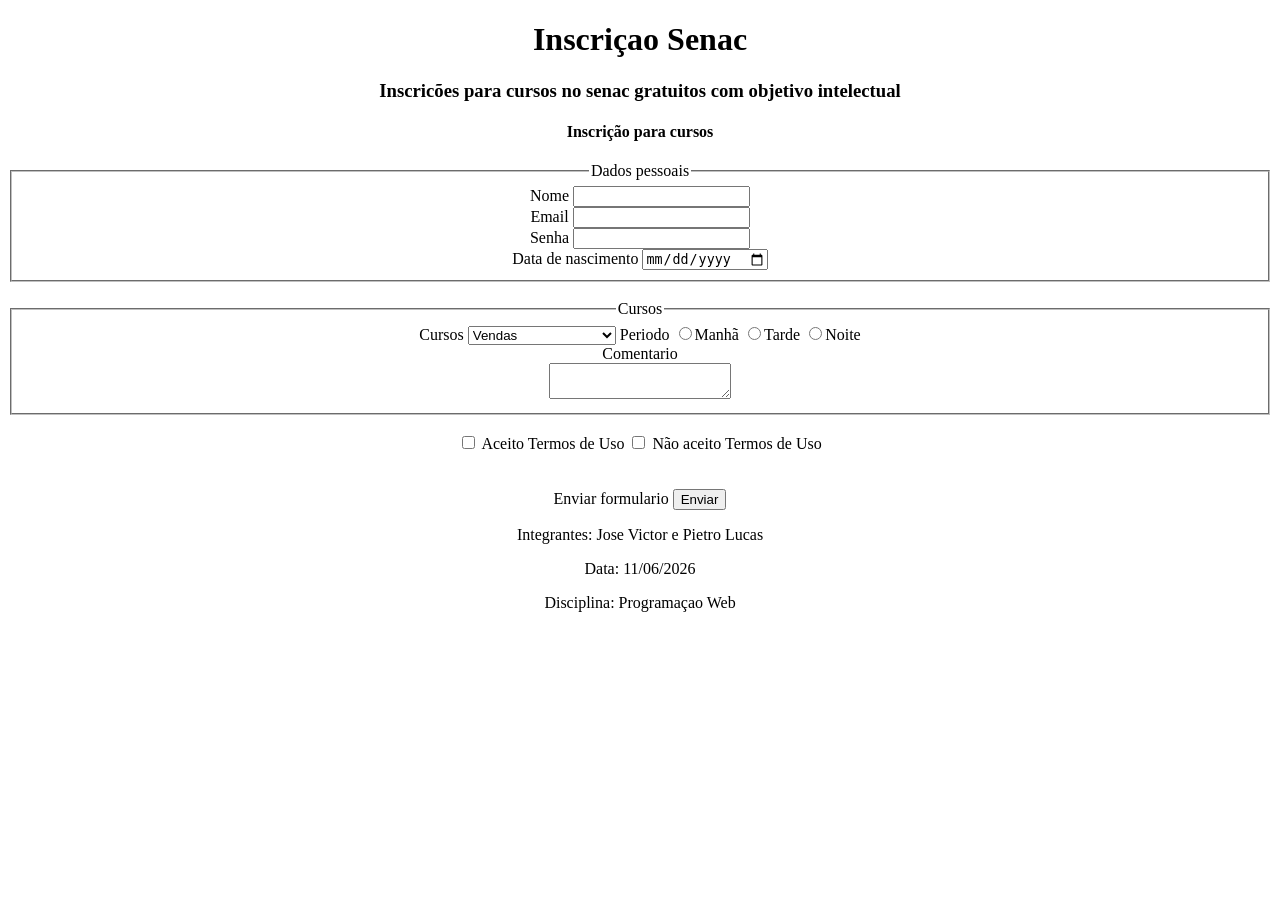
==== index_pietro.html @ 0916aad6 "Add files via upload" ====
<!DOCTYPE html>
<html lang="pt=br">
<head>
    <meta charset="UTF-8">
    <meta name="viewport" content="width=device-width, initial-scale=1.0">
    <title>Senac</title>
    <link rel="stylesheet" href="style.css">
</head>
<body>
    <header>
        <h1>Inscriçao Senac</h1>
        <h3>Inscricões para cursos no senac gratuitos com objetivo intelectual</h3>
        <h4>Inscrição para cursos</h4>
    </header>
    <form>
        <fieldset>
            <legend>Dados pessoais</legend>
             <div>
                <label for="nome">Nome</label>
                <input type="text" id="nome">
             </div>
             <div>
                <label for="E-mail">Email</label>
                <input type="email" id="E-mail">
             </div>
             <div>
                <label for="senha">Senha</label>
                <input type="password"id="senha">
             </div>
             <div>
                <label for="nascimento">Data de nascimento</label>
                <input type="date" id="nascimento">
             </div>
        </fieldset>
        <br>
        <fieldset>
            <legend>Cursos</legend>    
            <div>
            <label for="cursos">Cursos</label>
            <select name="cursos">
                <option value="Vendas">Vendas</option>
                <option value="ADM">Administração</option>
                <option value="Linguas">Linguas Estrangeiras</option>
                <option value="Marketing">Marketing</option>
                <option value="Gastronomia">Gastronomia</option>
            </select>
            <label for="periodos">Periodo</label>
            <input type="radio" id="periodos" name="periodos">Manhã
            <input type="radio" id="periodos" name="periodos">Tarde
            <input type="radio" id="periodos" name="periodos">Noite
            </div>
            <div>
                <label for="comentario">Comentario</label>
                <br>
                <textarea id="comentario" name="comentario"></textarea>
            </div>
        </fieldset>
        <br>
        <div>
            <input type="checkbox" id="termos">
            <label for="termos">Aceito Termos de Uso</label>
            <input type="checkbox" id="termos">
            <label for="termos">Não aceito Termos de Uso</label>
        </div>
        <br>
        </div>
        <br>
        <div>
            <label for="enviar">Enviar formulario</label>
            <input type="button" id="enviar" value="Enviar">
        </div>
        <footer>
            <p>Integrantes: Jose Victor e Pietro Lucas</p>
            <p>Data: 11/06/2026</p>
            <p>Disciplina: Programaçao Web</p>
        </footer>
</body>
</html>
---- style.css ----
body {
    text-align: center;
    text-decoration-color: white;
}
ul {
  list-style: none;
  padding: 0;   /* opcional, remove o recuo */
  margin: 0;    /* opcional */
}
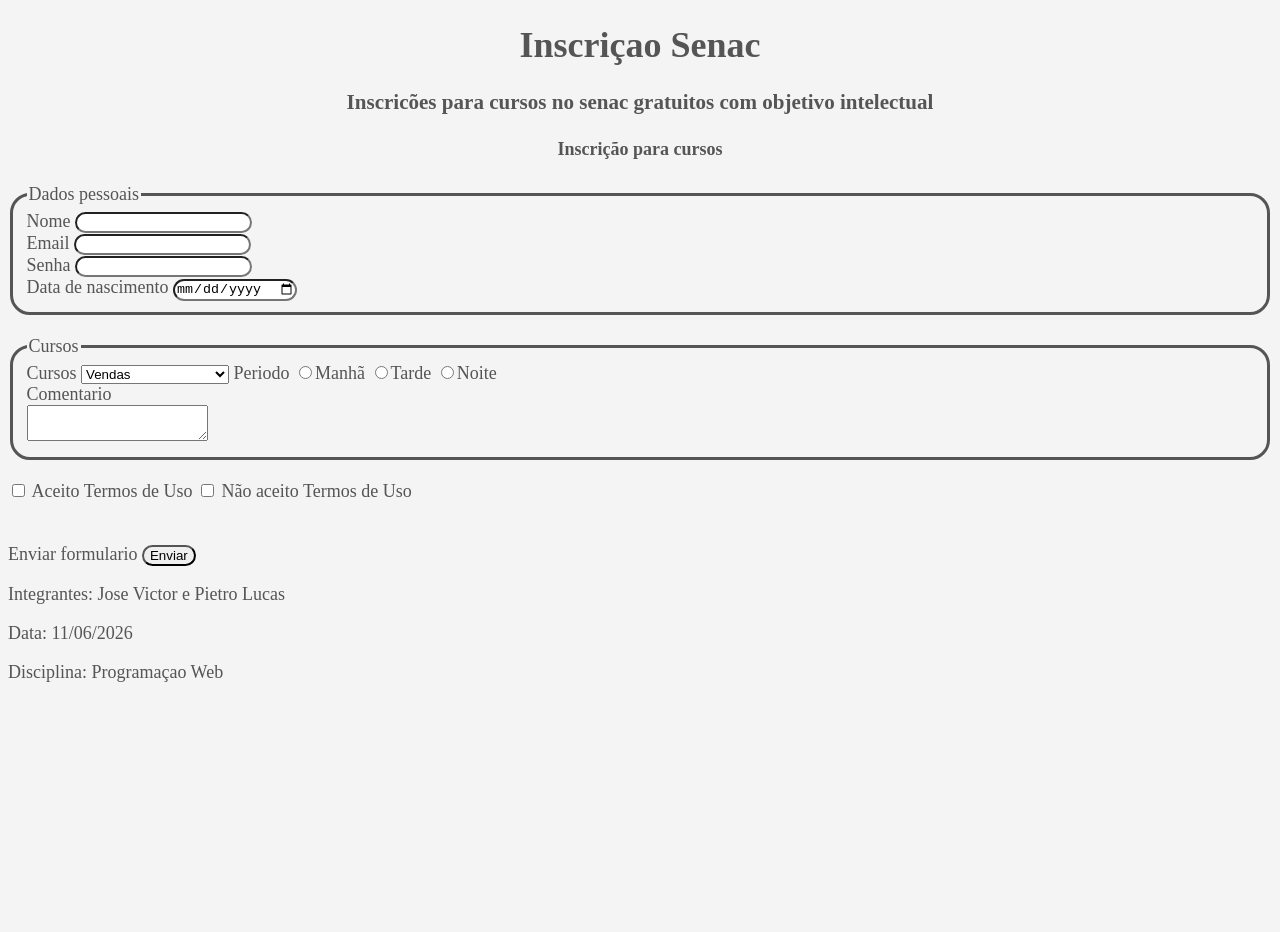
==== commit 3108ba37: "Update index_pietro.html" ====
--- a/index_pietro.html
+++ b/index_pietro.html
@@ -4,7 +4,7 @@
     <meta charset="UTF-8">
     <meta name="viewport" content="width=device-width, initial-scale=1.0">
     <title>Senac</title>
-    <link rel="stylesheet" href="style.css">
+    <link rel="stylesheet" href="style_pietro.css">
 </head>
 <body>
     <header>
@@ -75,4 +75,4 @@
             <p>Disciplina: Programaçao Web</p>
         </footer>
 </body>
-</html>+</html>
--- a/style_pietro.css
+++ b/style_pietro.css
@@ -0,0 +1,36 @@
+body {
+    background-color:#f4f4f4;
+    color: #555555;
+    font-family:Georgia, 'Times New Roman', Times, serif;
+    font-size: large;
+    min-height: 100vh;
+}
+fieldset {
+    border-radius: 20px;
+    border: solid;
+}
+#enviar {
+    border-radius: 50px;
+
+}
+#enviar:hover {
+    border-radius: 10px;
+    padding: 5px;
+    background-color: blue;
+    color: white;
+}
+h1 {
+    text-align: center;
+}
+h3 {
+    text-align: center;
+}
+h4 {
+    text-align: center;
+}
+input {
+    border-radius: 20px;
+}
+footer {
+    margin-top: auto;
+}
